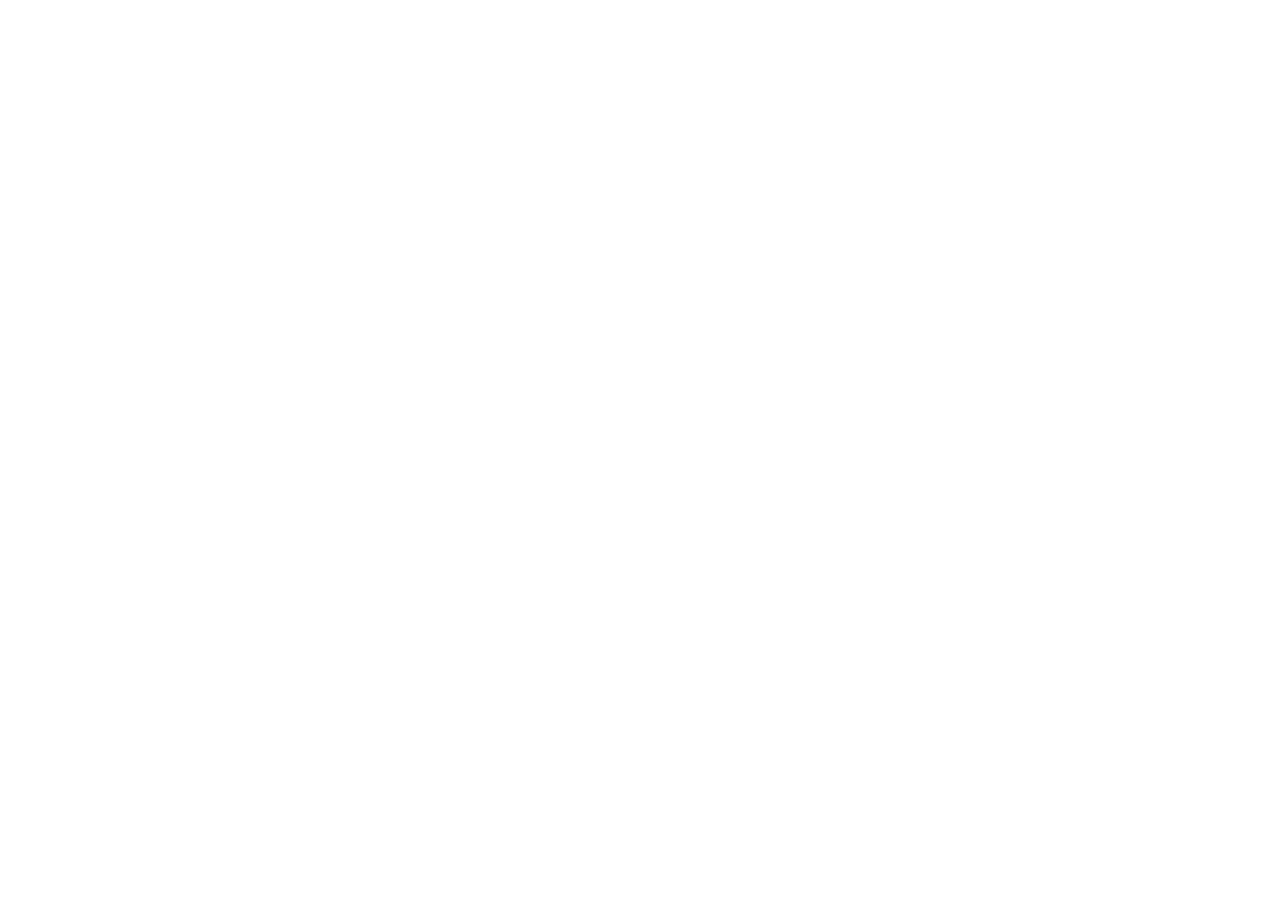
==== index.html @ 16854d8d "Finish test version of the game (console only)." ====
<!DOCTYPE html>

<html>
    <head>
        <meta charset="utf-8">
        <title>Restricted Rock Paper Scissors</title>
        <script src="script.js"></script>
    </head>
    <body>
    </body>
</html>
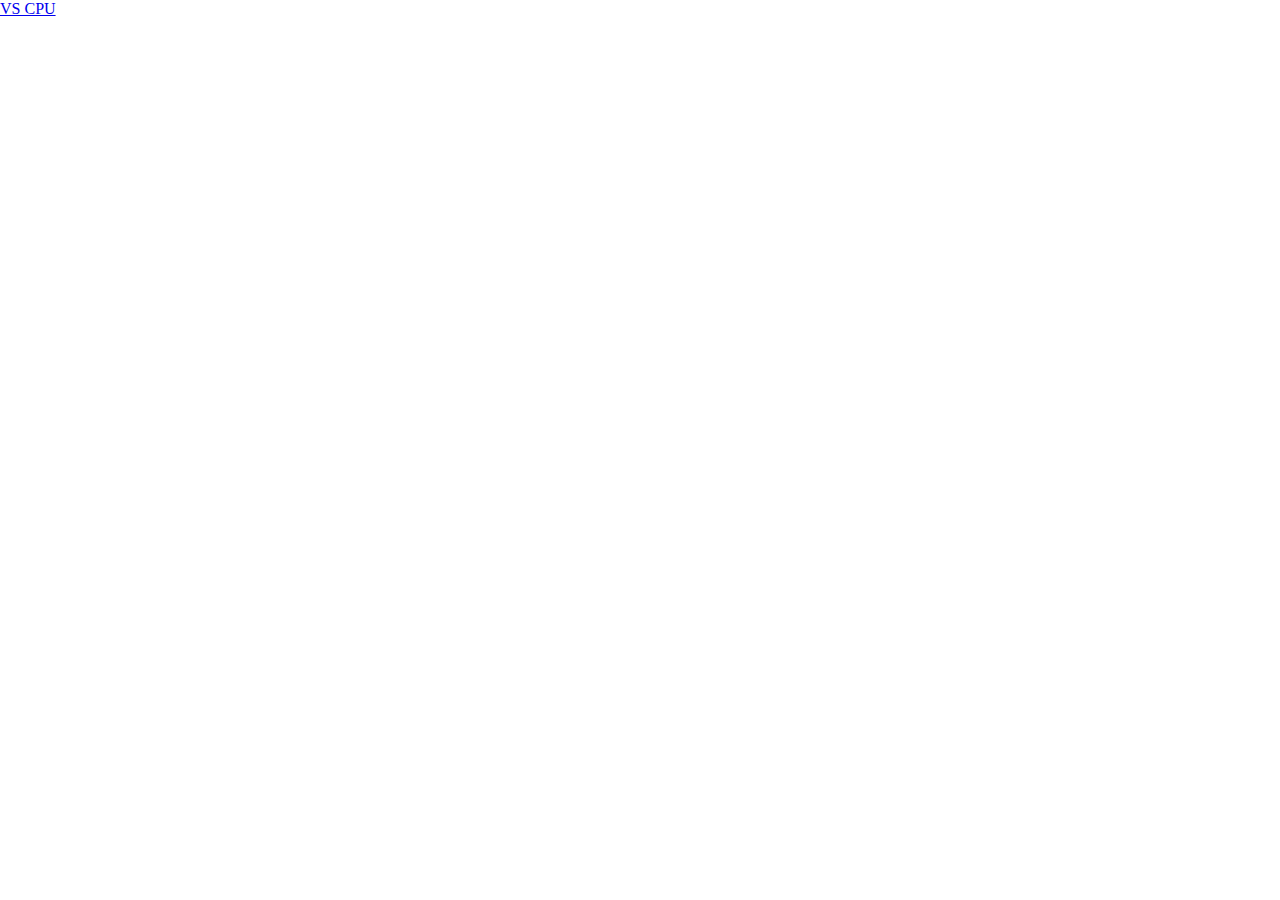
==== commit 8909294e: "Half-setup the game with UI." ====
--- a/index.html
+++ b/index.html
@@ -1,11 +1,12 @@
 <!DOCTYPE html>
 
-<html>
+<html lang="en">
     <head>
         <meta charset="utf-8">
         <title>Restricted Rock Paper Scissors</title>
-        <script src="script.js"></script>
+        <link rel="stylesheet" href="style.css">
     </head>
     <body>
+        <a href="cpugame.html">VS CPU</a>
     </body>
 </html>--- a/style.css
+++ b/style.css
@@ -0,0 +1,84 @@
+html, body {
+    display: flex;
+    height: 100%;
+    width: 100%;
+    margin: 0;
+}
+
+/*CPU game styles starts*/
+.cpu-game {
+    background-color: blanchedalmond;
+    padding: 8px;
+    display: flex;
+    justify-content: space-between;
+    align-items: stretch;
+    flex: 1 1 auto;
+}
+
+.ui-left {
+    display: flex;
+    flex-direction: column;
+    gap: 12px;
+    justify-content: space-between;
+    flex: 3 1 auto;
+}
+
+.ui-left .remaining {
+    display: flex;
+    flex-direction: column;
+}
+
+.ui-left .remaining img {
+    width: 45px;
+    height: auto;
+}
+
+.ui-mid {
+    display: flex;
+    flex-direction: column;
+    gap: 12px;
+    justify-content: space-between;
+    flex: 3 0 auto;
+}
+
+.ui-mid .opponent-hand {
+    display: flex;
+    justify-content: center;
+    flex: 1 0 auto;
+}
+
+.ui-mid .opponent-hand img {
+    margin-left: -45px;
+    width: 62px;
+    height: 92px;
+    border: 2px solid white;
+    flex: 0 0 auto;
+}
+
+.ui-mid .board {
+    display: flex;
+    flex: 5 0 auto;
+    align-items: center;
+} 
+
+.ui-mid .board .table {
+    background-color: darkgreen;
+    height: 400px;
+    width: 400px;
+    display: flex;
+    flex: 0 0 auto;
+} 
+
+.ui-mid .player-hand {
+    flex: 10 0 auto;
+}
+
+.ui-right {
+    display: flex;
+    flex-direction: column;
+    gap: 12px;
+    justify-content: center;
+    flex: 2 1 auto;
+}
+
+/*CPU game styles ends*/